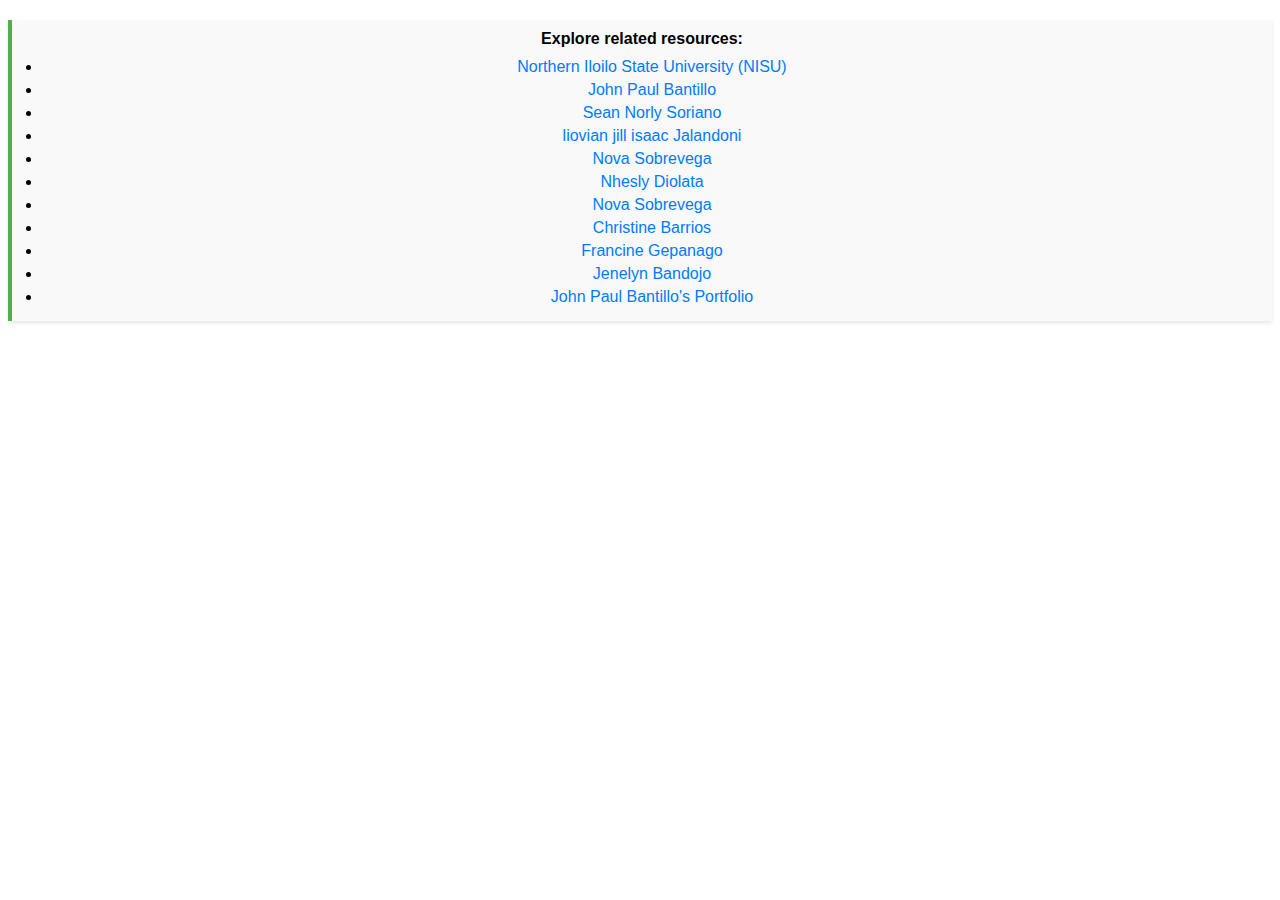
==== backlinks.html @ 4d0857f0 "s" ====
<!DOCTYPE html>
<html lang="en">
<head>
<style type="text/css">
    
    .backlinks {
    font-family: 'Arial', sans-serif;
    margin: 20px 0;
    padding: 10px;
    background-color: #f9f9f9;
    border-left: 4px solid #4caf50;
    box-shadow: 0 2px 4px rgba(0, 0, 0, 0.1);
    text-align: center;
}

.backlinks p {
    margin: 0 0 10px;
    font-weight: bold;

}

.backlinks ul {
    list-style-type: disc;
    margin: 0;
    padding-left: 20px;
}

.backlinks li {
    margin: 5px 0;
}

.backlinks a {
    color: #007bff;
    text-decoration: none;
}

.backlinks a:hover {
    text-decoration: underline;
}

</style>
</head>
<body>
<div class="backlinks">
    <p>Explore related resources:</p>
    <ul>
        <li>
            <a href="https://www.nisu.edu.ph/" target="_blank" rel="noopener noreferrer" title="Visit NISU's official website">
                Northern Iloilo State University (NISU)
            </a>
        </li>
        <li>
            <a href="https://www.johnpaulbantillo.site/" target="_blank" rel="noopener noreferrer" title="Visit NISU's official website">
                John Paul Bantillo
            </a>
        </li>
        <li>
            <a href="https://seannorlysoriano.site/" target="_blank" rel="noopener noreferrer" title="Visit NISU's official website">
                Sean Norly Soriano
            </a>
        </li>
        <li>
            <a href="https://www.liovanisaacjalandoni/" target="_blank" rel="noopener noreferrer" title="Visit NISU's official website">
                liovian jill isaac Jalandoni
            </a>
        </li>
        <li>
            <a href="https://www.novasobrevega.site/" target="_blank" rel="noopener noreferrer" title="Visit NISU's official website">
                Nova Sobrevega
            </a>
        </li>
        <li>
            <a href="https://nheslydiolata.site/" target="_blank" rel="noopener noreferrer" title="Explore CICS at NISU">
                Nhesly Diolata
            </a>
        </li>

                <li>
            <a href="https://www.catherinejoydelapeña.site/" target="_blank" rel="noopener noreferrer" title="Visit NISU's official website">
                Nova Sobrevega
            </a>
        </li>
                <li>
            <a href="https://www.christinebarrios.site/" target="_blank" rel="noopener noreferrer" title="Visit NISU's official website">
                Christine Barrios
            </a>
        </li>
                <li>
            <a href="https://www.francinegepanago.site/" target="_blank" rel="noopener noreferrer" title="Visit NISU's official website">
                Francine Gepanago
            </a>
        </li>
             <li>
            <a href="https://www.Jenelynbandojo.site/" target="_blank" rel="noopener noreferrer" title="Visit NISU's official website">
                Jenelyn Bandojo
            </a>
        </li>
                <li>
            <a href="https://www.johnpaulbantillo.site/" target="_blank" rel="noopener noreferrer" title="Visit John Paul Bantillo's Portfolio">
                John Paul Bantillo's Portfolio
            </a>
        </li>
    </ul>
</div>

</body>
</html>
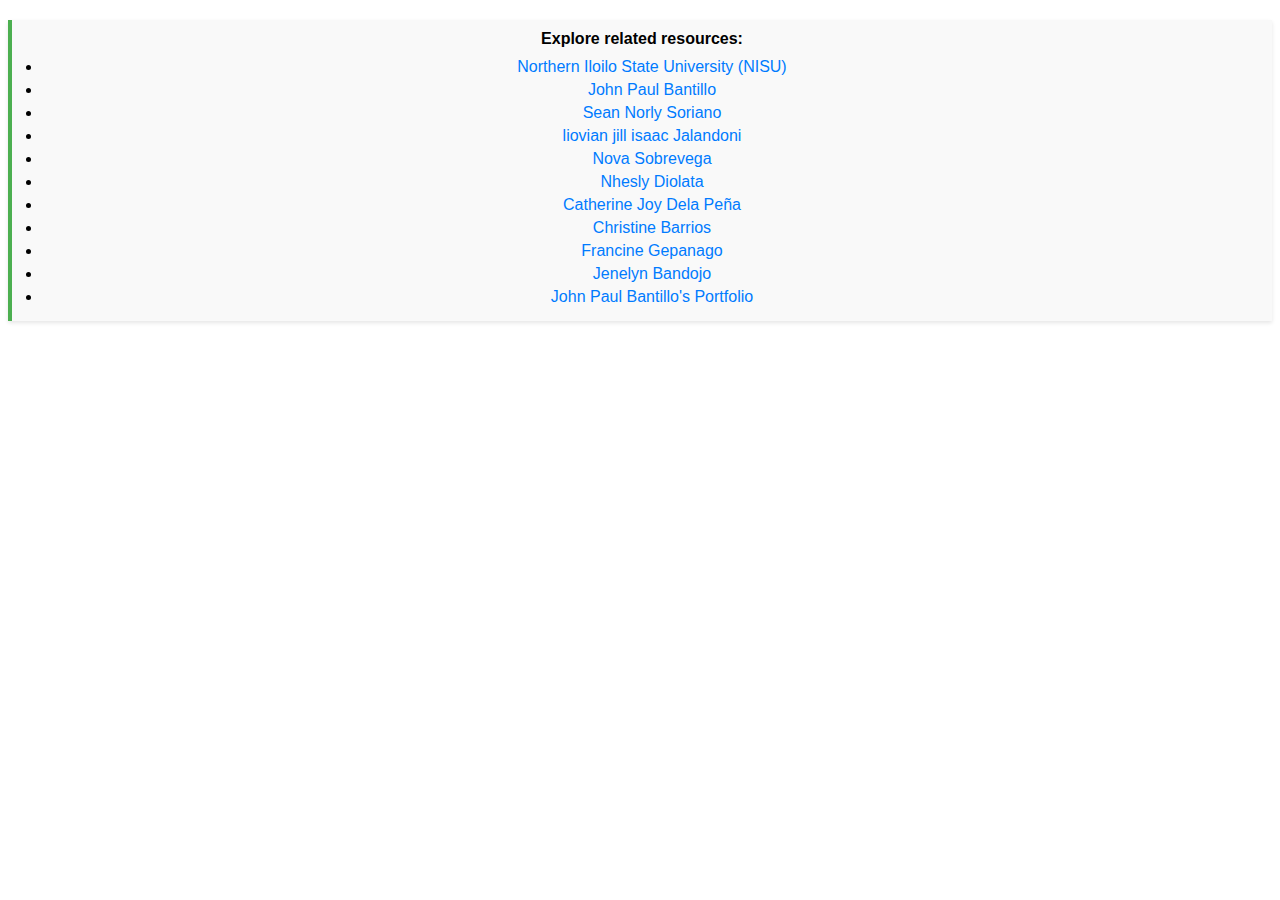
==== commit 27b3c3e7: "Update backlinks.html" ====
--- a/backlinks.html
+++ b/backlinks.html
@@ -77,7 +77,7 @@
 
                 <li>
             <a href="https://www.catherinejoydelapeña.site/" target="_blank" rel="noopener noreferrer" title="Visit NISU's official website">
-                Nova Sobrevega
+                Catherine Joy Dela Peña
             </a>
         </li>
                 <li>
